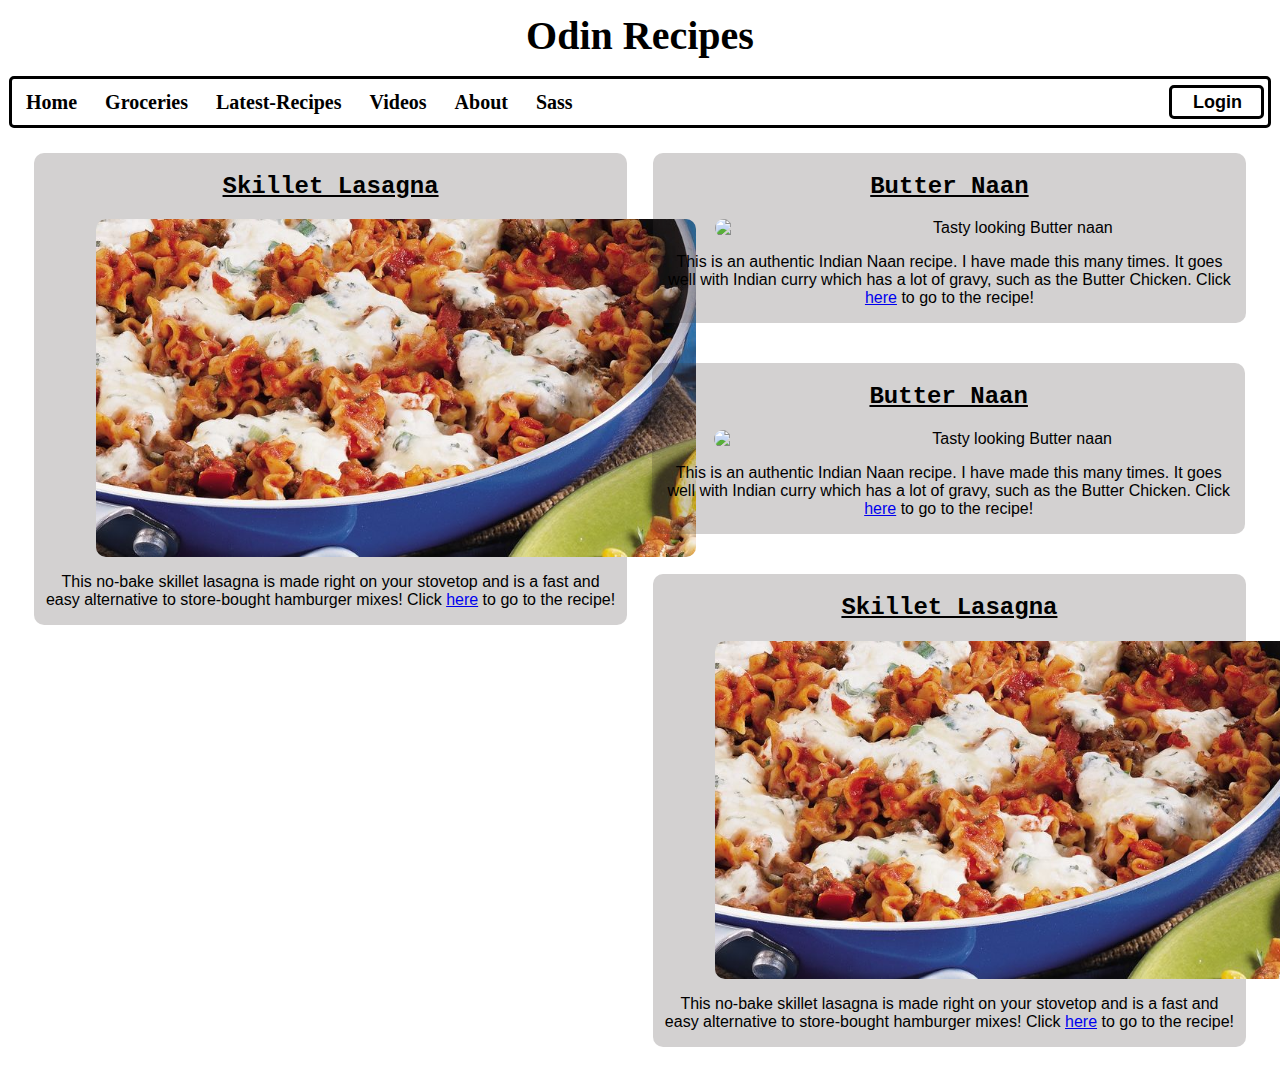
==== index.html @ c976f8e4 "added css to recipes" ====
<!DOCTYPE html>
<html lang="en">
<head>
    <meta charset="UTF-8">
    <title>Odin Recipes</title>
    <link rel="stylesheet" href="styles.css">
</head>
<body>
    <h1>Odin Recipes</h1>
    <nav class="navbar">
        <a class="val active" href="#">Home</a>
        <a class="val" href="#">Groceries</a>
        <a class="val" href="#">Latest-Recipes</a>
        <a class="val" href="#">Videos</a>
        <a class="val" href="#">About</a>
        <a class="val" href="#">Sass</a>
        <button class="butt" type="button"><a class="log" href="#">Login</a></button>
    </nav>

    <div class="row">
        <div class = "left">
            <h2>Skillet Lasagna</h2>
            <p><img src = "pics/lasagna.jpg", alt = "Tasty looking lasagna"></p>
            <p>This no-bake skillet lasagna is made right on your stovetop and is a fast and easy alternative to store-bought hamburger mixes!
            Click <a href = "recipes/lasagna.html" target = "_blank">here</a> to go to the recipe!
            </p>
        </div>

        <div class = "right">
            <h2>Butter Naan</h2>
            <p><img src = "pics/naan.jpg", alt = "Tasty looking Butter naan"></p>
            <p>This is an authentic Indian Naan recipe. I have made this many times. It goes well with Indian curry which has a lot of gravy, 
            such as the Butter Chicken. Click <a href = "recipes/naan.html" target = "_blank">here</a> to go to the recipe!
            </p>
        </div>
    </div>
    
    <div class="row">
        <div class = "left">
            <h2>Butter Naan</h2>
            <p><img src = "pics/naan.jpg", alt = "Tasty looking Butter naan"></p>
            <p>This is an authentic Indian Naan recipe. I have made this many times. It goes well with Indian curry which has a lot of gravy, 
            such as the Butter Chicken. Click <a href = "recipes/naan.html" target = "_blank">here</a> to go to the recipe!
            </p>
        </div>

        <div class = "right">
            <h2>Skillet Lasagna</h2>
            <p><img src = "pics/lasagna.jpg", alt = "Tasty looking lasagna"></p>
            <p>This no-bake skillet lasagna is made right on your stovetop and is a fast and easy alternative to store-bought hamburger mixes!
            Click <a href = "recipes/lasagna.html" target = "_blank">here</a> to go to the recipe!
            </p>
        </div>
    </div>


</body>
</html>
---- styles.css ----
body {
    background: url("https://cdn-media-1.freecodecamp.org/imgr/MJAkxbh.png");
    margin: 9px;
}

h1 {
    text-align: center;
    font-family: cursive;
    font-size: 40px;
    color: #000000;
    position: relative;
    bottom: 15px;
}

.navbar {
    position: relative;
    height: 46px;
    bottom: 25px;
    background-color: transparent;
    border-width: 3.5px;
    border-style: solid;
    border-color: #000000;
    /*overflow: hidden;*/
    border-radius: 5px;
}

.navbar a {
    float: left;
    color: #000000;
    text-align: center;
    padding: 12px 14px;
    text-decoration: none;
    font-size: 20px;
    font-weight: bold;
}

.navbar .butt {
    position: relative;
    top: 2px;
    float: right;
    margin: 4px 4px;
    text-align: center;
    height: 34px;
    border-radius: 5px;
    background-color: transparent;
    border-color: #000000;
    border-width: 3px;
    border-style: solid;
}

.navbar .butt .log {
    position: relative;
    bottom: 9px;
    width: 100%;
    right: 13px;
    color: #000000;
    text-align: center;
    font-size: 18px;
    font-weight: bold;
}

.navbar .butt:hover {
    background-color: #e69a36;
}

.navbar .butt .log:hover {
    color: #f2f2f2;
}

.navbar .val:hover {
    background-color: #e69a36;
    color: #f2f2f2;
}

.left {
    float: left;
    width: 47%;
    background-color: rgba(60, 54, 54, 0.227);
    border-radius: 10px;
    margin-left: 25px;
    margin-bottom: 40px;
}

.right {
    float: right;
    width: 47%;
    background-color: rgba(60, 54, 54, 0.227);
    border-radius: 10px;
    margin-right: 25px;
    margin-bottom: 40px;
}

.left h2 {
    text-align: center;
    font-family: 'Courier New', Courier, monospace;
    text-decoration: underline;
}

.right h2 {
    text-align: center;
    font-family: 'Courier New', Courier, monospace;
    text-decoration: underline;
}

img {
    display: block;
    width: 600px;
    height: auto;
    margin-left: 52px;
    border-radius: 10px;
}

p {
    text-align: center;
    font-size: medium;
    font-family: 'Gill Sans', 'Gill Sans MT', Calibri, 'Trebuchet MS', sans-serif;
    padding-left: 10px;
    padding-right: 10px;
}

.left:hover , .right:hover {
    transform: scale(1.05);
}
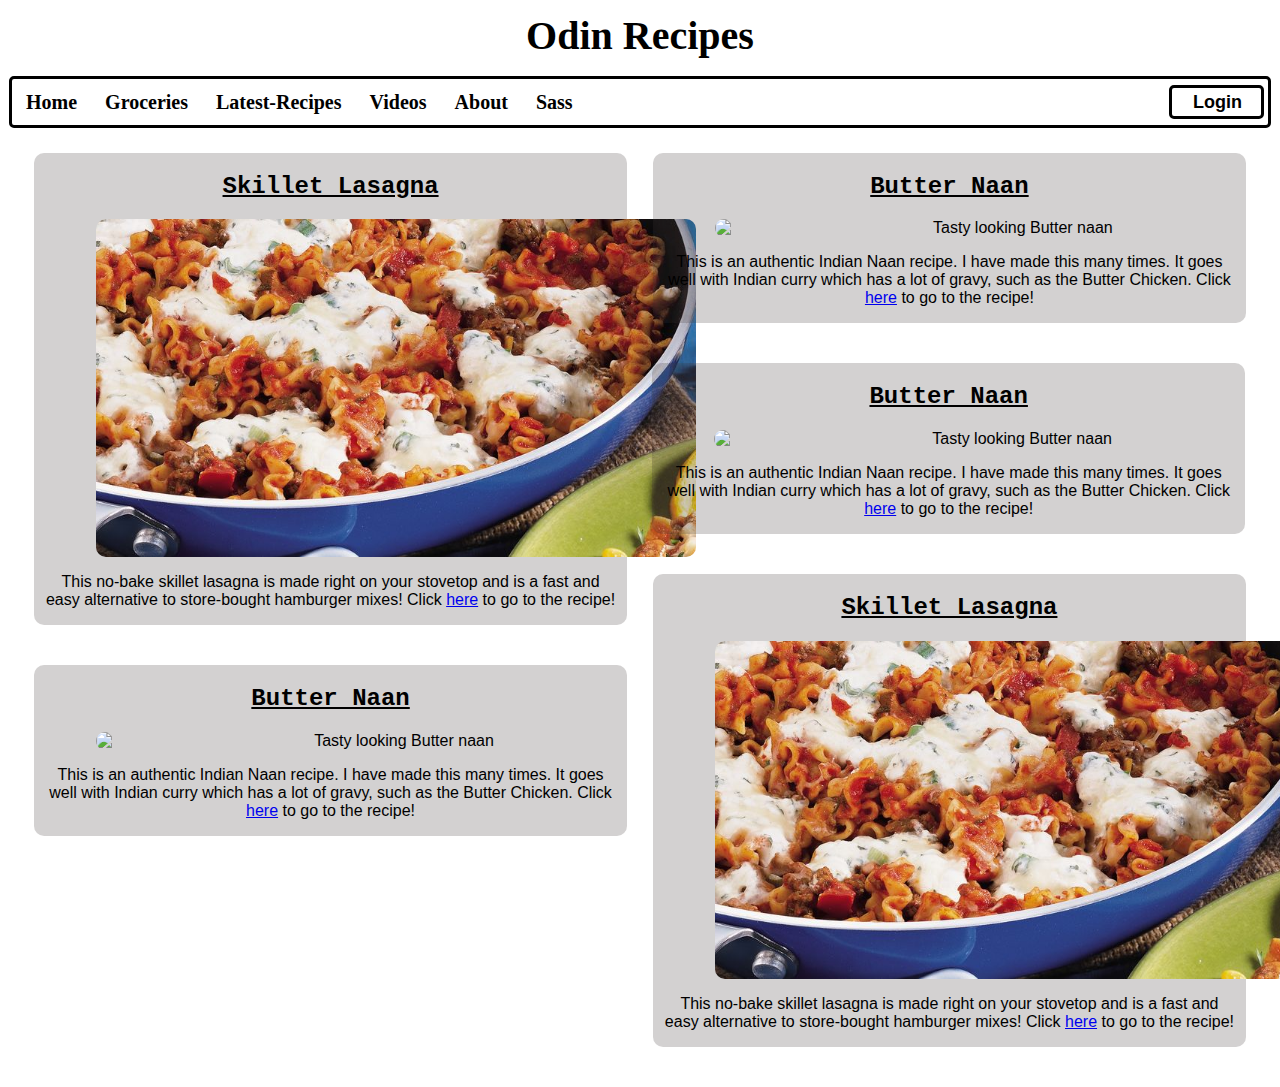
==== commit dc62d4e6: "last one today" ====
--- a/index.html
+++ b/index.html
@@ -52,7 +52,15 @@
             </p>
         </div>
     </div>
+    <div class = "left">
+        <h2>Butter Naan</h2>
+        <p><img src = "pics/naan.jpg", alt = "Tasty looking Butter naan"></p>
+        <p>This is an authentic Indian Naan recipe. I have made this many times. It goes well with Indian curry which has a lot of gravy, 
+        such as the Butter Chicken. Click <a href = "recipes/naan.html" target = "_blank">here</a> to go to the recipe!
+        </p>
+    </div>
+    <div class="row">
 
-
+    </div>
 </body>
 </html>